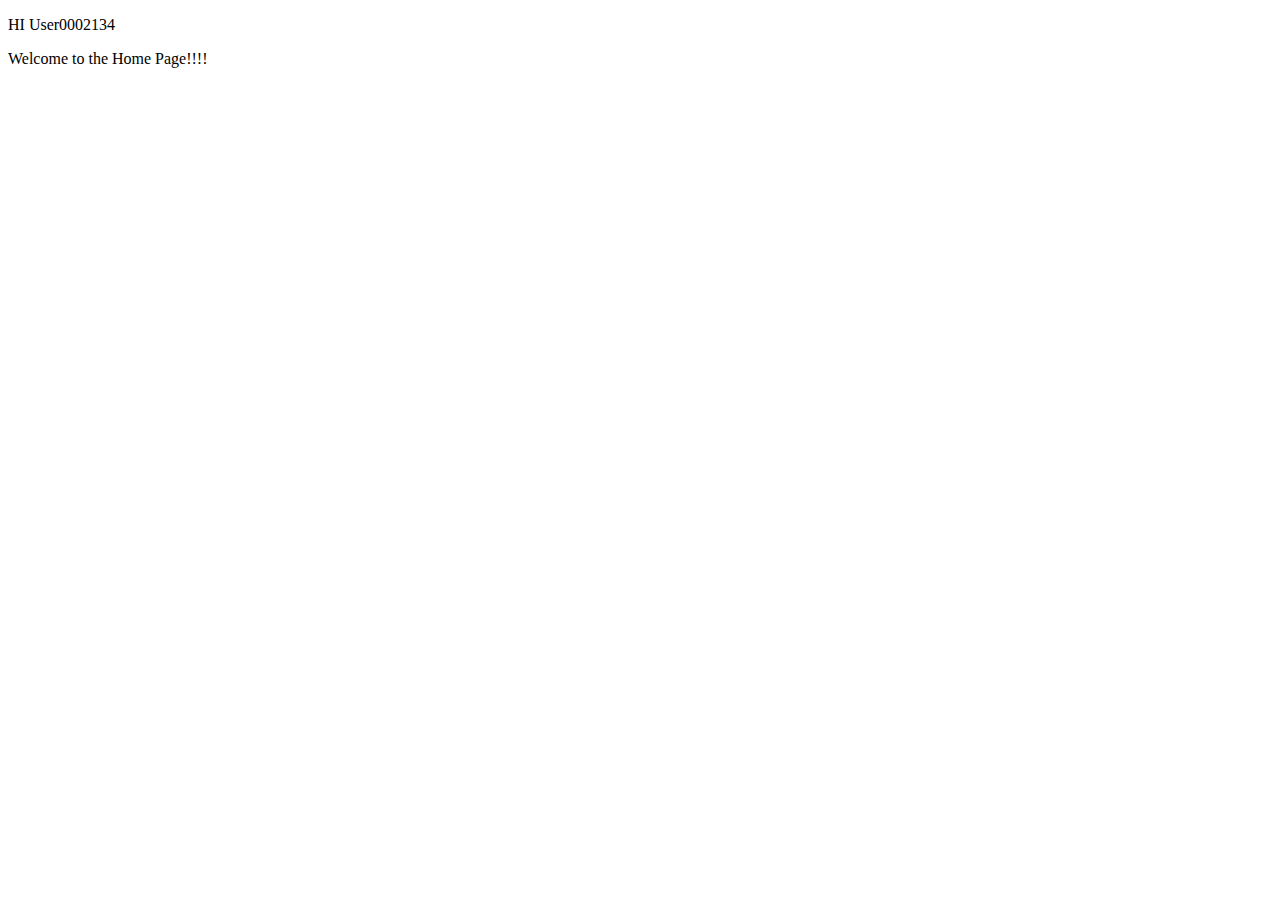
==== home.html @ 02ee10d2 "home page addition" ====
<!DOCTYPE html>
<html lang="en">
<head>
  <meta charset="UTF-8">
  <meta name="viewport" content="width=device-width, initial-scale=1.0">
  <link rel="stylesheet" href="style.css">
  <title>Login Page</title>
</head>
<body>
    <div class="form-container">
            <p>HI User0002134</p>
            <p>Welcome to the Home Page!!!!</p>
    </div>
    <script src="script.js"></script>
</body>
</html>
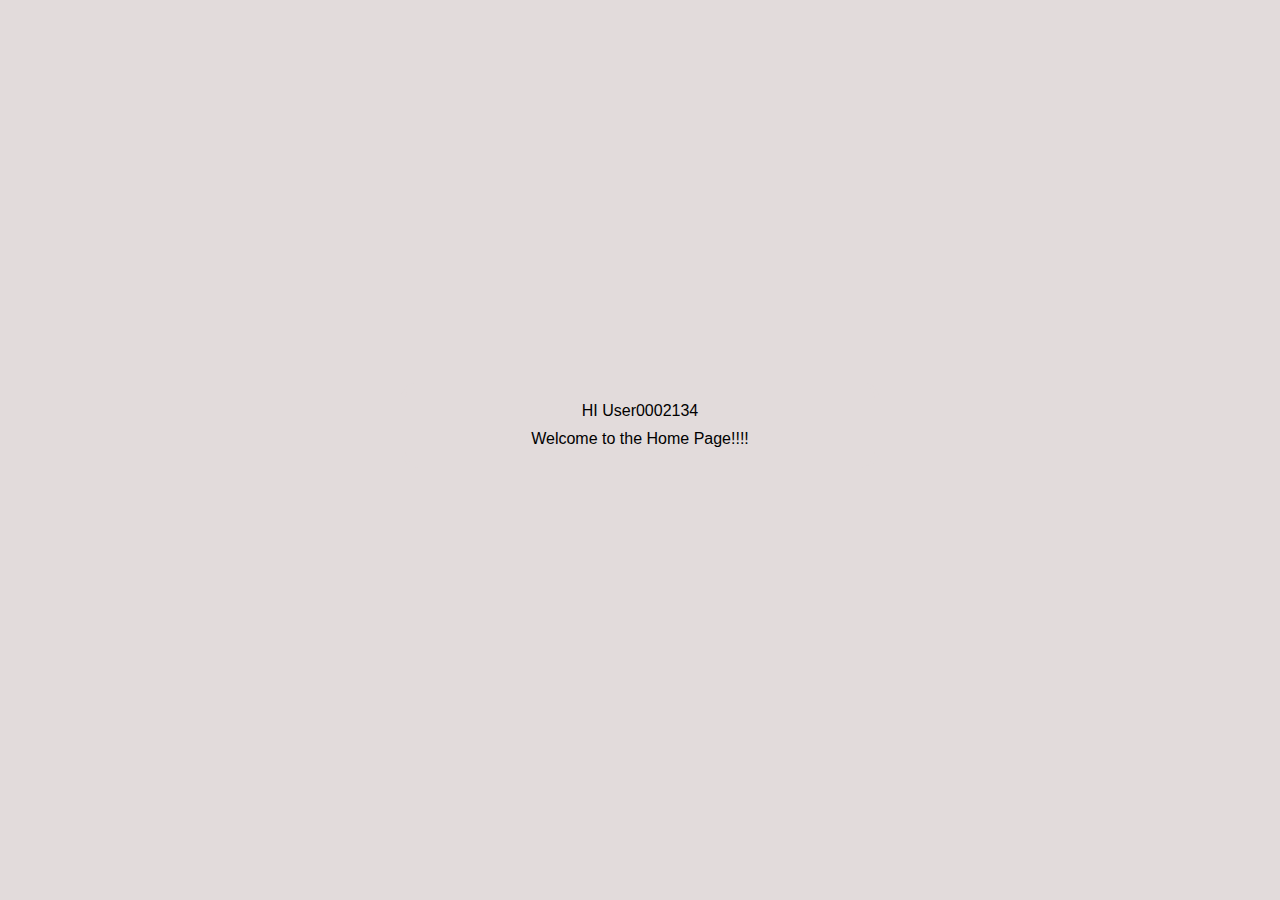
==== commit bc833eac: "home page upd" ====
--- a/home.html
+++ b/home.html
@@ -11,6 +11,5 @@
             <p>HI User0002134</p>
             <p>Welcome to the Home Page!!!!</p>
     </div>
-    <script src="script.js"></script>
 </body>
 </html>
--- a/style.css
+++ b/style.css
@@ -0,0 +1,290 @@
+*{
+    padding: 0;
+    margin: 0;
+    font-family:'Trebuchet MS', 'Lucida Sans Unicode', 'Lucida Grande', 'Lucida Sans', Arial, sans-serif;
+}
+body{
+    min-height: 90vh;
+    background-color: rgb(226, 219, 219);
+    padding: 20px 20px;
+    display: flex;
+    align-items: center;
+    justify-content: center;
+}
+.wrapper{
+    display: flex;
+    align-items: center;
+    flex-direction: column;
+    justify-content: center;
+    gap: 10vw;
+    min-height: 85vh;
+    padding: 5px 20px;
+    background-color: white;
+    box-shadow: 5px 5px 10px rgb(32, 27, 27);
+    border-radius: 5px;
+}
+div.form-container{
+    border-left: 5px solid rgb(226, 219, 219);
+    border-right: 5px solid rgb(226, 219, 219);
+    border-radius: 20px;
+    min-width: 32vw;
+    display: flex;
+    align-items: center;
+    justify-content: center;
+    flex-direction: column;
+    gap: 10px;
+    padding: 20px 30px;
+}
+div.form-container form{
+    display: flex;
+    align-items: center;
+    justify-content: center;
+    flex-direction: column;
+}
+div.form-container form div.label{
+    color: goldenrod;
+}
+div.form-container form input{
+    width: 30vw;
+    height: 30px;
+    border: none;
+    outline: none;
+    font-size: 18px;
+    font-family: 'Times New Roman', Times, serif;
+    border-bottom: 2px solid black;
+    margin-bottom: 18px;
+    position: relative;
+    bottom: 2px;
+}
+div.form-container form input[type="checkbox"]{
+    width: 20px;
+    height: 20px;
+    border: none;
+    outline: none;
+    margin-bottom: 25px;
+    position: relative;
+    top: 3px;
+    cursor: pointer;
+}
+div.form-container form input[type="submit"]{
+    height: 32px;
+    border-radius: 8px;
+    background-color: rgb(226, 219, 219);
+    color: rgb(14, 91, 136);
+    box-shadow: 0px 3px 10px rgb(25, 3, 105);
+    font-weight:300;
+    font-size: 20px;
+    margin-bottom: 10px;
+    margin-top: 15px;
+    cursor: pointer;
+    width: 18vw;
+    border: none;
+}
+div.form-container form input[type="submit"]:hover{
+    transform:scale(1.05);
+    color: white;
+    background-color: rgb(14, 91, 136);
+    box-shadow: 0px 3px 10px rgb(5, 58, 233);
+    transition: 2s;
+}
+div.form-container form input:focus{
+    border-bottom: 2px solid #e91e63;
+    outline: none;
+    top: 4px;
+    transition: 1s;
+}
+div.form-container form input:valid{
+    border-bottom: 2px solid #2ee94d;
+    outline: none;
+}
+div.form-container form input[type="submit"]:valid{
+    border-bottom: none;
+}
+span.pop-up-on-click{
+    color: #e91e63;
+    cursor: pointer;
+}
+h3{
+    text-align: center;
+    margin-bottom: 20px;
+    font-size: 32px;
+    color: #333;
+}
+div.form-container div.go-with ul{
+    display: flex;
+    flex-direction: row;
+    justify-content: center;
+    align-items: center;
+    gap: 10px;
+    list-style-type: none;
+}
+a{
+    text-decoration: none;
+}
+.toggle-password{
+    color: rgb(228, 55, 55);
+    position: relative;
+    left: 20px;
+}
+@media (max-width:1025px) {
+    .wrapper{
+        box-shadow: 3px 3px 10px rgb(32, 27, 27);
+    }
+    div.form-container{
+        border-left: 3px solid rgb(226, 219, 219);
+        border-right: 3px solid rgb(226, 219, 219);
+        min-width: 40vw;
+        gap: 8px;
+        padding: 18px 25px;
+    }
+    div.form-container form input{
+        width: 36vw;
+        font-size: 17px;
+        margin-bottom: 17px;
+        position: relative;
+        bottom: 2px;
+    }
+    div.form-container form input[type="checkbox"]{
+        width: 18px;
+        height: 18px;
+        margin-bottom: 18px;
+        position: relative;
+        top: 3px;
+    }
+    div.form-container form input[type="submit"]{
+        font-size: 18px;
+        margin-bottom: 10px;
+        margin-top: 14px;
+        width: 20vw;
+    }
+    h3{
+        margin-bottom: 18px;
+        font-size: 28px;
+    }
+    div.form-container div.go-with ul{
+        gap: 10px;
+    }
+    .label{
+        font-size: 20px;
+    }
+}
+@media (max-width:661px) {
+    .wrapper{
+        box-shadow: 2px 2px 10px rgb(32, 27, 27);
+    }
+    div.form-container{
+        min-width: 60vw;
+        gap: 8px;
+        padding: 18px 25px;
+    }
+    div.form-container form input{
+        width: 52vw;
+        font-size: 17px;
+        margin-bottom: 17px;
+        position: relative;
+        bottom: 2px;
+    }
+    div.form-container form input[type="checkbox"]{
+        width: 17px;
+        height: 17px;
+        margin-bottom: 18px;
+        position: relative;
+        top: 3px;
+    }
+    div.form-container form input[type="submit"]{
+        font-size: 17px;
+        margin-bottom: 10px;
+        margin-top: 14px;
+        width: 20vw;
+    }
+    h3{
+        margin-bottom: 18px;
+        font-size: 26px;
+    }
+    div.form-container div.go-with ul{
+        gap: 10px;
+    }
+    .label{
+        font-size: 18px;
+    }
+}
+@media (max-width:493px) {
+    div.form-container{
+        min-width: 75vw;
+        gap: 8px;
+        padding: 12px 18px;
+    }
+    div.form-container form input{
+        width: 72vw;
+        font-size: 17px;
+        margin-bottom: 17px;
+        position: relative;
+        bottom: 2px;
+    }
+    div.form-container form input[type="checkbox"]{
+        width: 15px;
+        height: 15px;
+        margin-bottom: 14px;
+        position: relative;
+        top: 3px;
+    }
+    div.form-container form input[type="submit"]{
+        font-size: 17px;
+        margin-bottom: 10px;
+        margin-top: 14px;
+        width: 36vw;
+    }
+    h3{
+        margin-bottom: 16px;
+        font-size: 24px;
+    }
+    div.form-container div.go-with ul{
+        gap: 10px;
+    }
+    .terms-n-conditions{
+        font-size: 15px;
+    }
+    .label{
+        font-size: 16px;
+    }
+}
+@media (max-width:339px) {
+    div.form-container{
+        min-width: 80vw;
+        gap: 8px;
+        padding: 10px 14px;
+    }
+    div.form-container form input{
+        width: 78vw;
+        font-size: 14px;
+        margin-bottom: 14px;
+        position: relative;
+        bottom: 2px;
+    }
+    div.form-container form input[type="checkbox"]{
+        width: 11px;
+        height: 11px;
+        margin-bottom: 14px;
+        position: relative;
+        top: 1px;
+    }
+    div.form-container form input[type="submit"]{
+        font-size: 15px;
+        margin-bottom: 8px;
+        margin-top: 12px;
+        width: 36vw;
+    }
+    h3{
+        margin-bottom: 16px;
+        font-size: 21px;
+    }
+    .terms-n-conditions{
+        font-size: 12px;
+    }
+    .label{
+        font-size: 14px;
+    }
+    div.form-container div.go-with ul{
+        gap: 10px;
+    }
+}